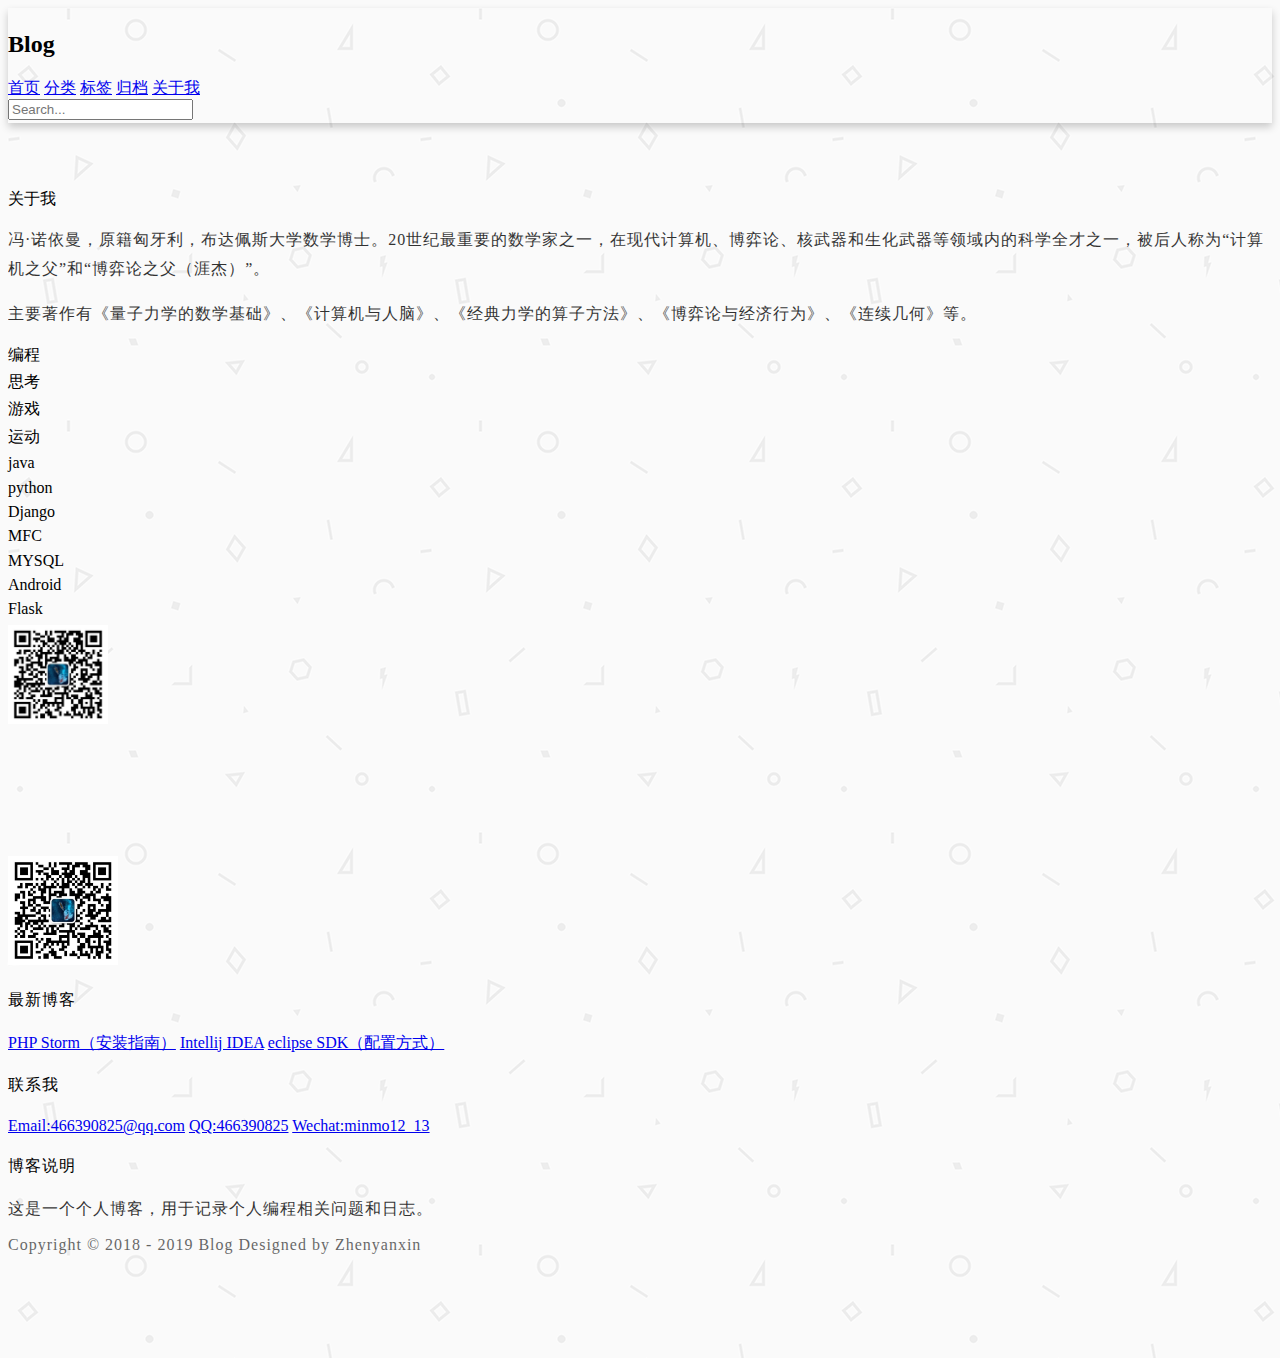
==== about.html @ e6b2506f "完成客户端基本模块搭建（关于我和归档两个界面），后台管理部分完成发布管理和列表管理两个界面的基本搭建。" ====
<!DOCTYPE html>
<html lang="en">
<head>
    <meta charset="UTF-8">
    <mate name="viewport" content="width=device-width,initial-scale=1.0"/>
    <title>关于我</title>
    <link rel="stylesheet" href="https://cdn.jsdelivr.net/semantic-ui/2.2.4/semantic.min.css">
    <link rel="stylesheet" href="static/css/me.css">
</head>

<body>
<!--导航-->
<nav class="ui inverted attached segment me-padded-tb-mini m-shadow-small">
    <div class="ui container">
        <div class="ui inverted secondary menu stackable  ">
            <h2 class="ui teal header item">Blog</h2>
            <a href="index.html" class="m-item item m-mobile-hide"><i class="home icon"></i>首页</a>
            <a href="types.html" class="m-item item m-mobile-hide"><i class="idea icon"></i>分类</a>
            <a href="tags.html" class="m-item item m-mobile-hide"><i class="tags icon"></i>标签</a>
            <a href="archives.html" class="m-item item m-mobile-hide"><i class="clone icon"></i>归档</a>
            <a href="about.html" class="active m-item item m-mobile-hide"><i class="info icon"></i>关于我</a>
            <div class="right m-item item m-mobile-hide">
                <div class="ui icon inverted gray input">
                    <input type="text" placeholder="Search...">
                    <i class="search link icon"></i>
                </div>
            </div>
        </div>
    </div>
    <a href="#" class="ui black icon button m-right-top m-mobile-show menu toggle">
        <i class="icon sidebar"></i>
    </a>
</nav>

<!--中间内容-->
<div class="me-padded-tb-big ">
    <div class="ui container">
        <div class="ui stackable grid">
            <div class="eleven wide column">
                <div class="ui segment">
                    <img src="https://picsum.photos/800/600/?image=1005" alt="" class="ui rounded image">
                </div>
            </div>
            <div class="five wide column">
                <!--简介-->
                <div class="ui center aligned top attached segment">
                    <div class="ui header">关于我</div>
                </div>
                <div class="ui attached segment">
                    <p class="m-text">冯·诺依曼，原籍匈牙利，布达佩斯大学数学博士。20世纪最重要的数学家之一，在现代计算机、博弈论、核武器和生化武器等领域内的科学全才之一，被后人称为“计算机之父”和“博弈论之父（涯杰）”。</p>
                    <p class="m-text">主要著作有《量子力学的数学基础》、《计算机与人脑》、《经典力学的算子方法》、《博弈论与经济行为》、《连续几何》等。</p>
                </div>
                <!--爱好-->
                <div class="ui attached segment">
                    <div class="ui orange basic label left pointing m-margin-tb-tiny">编程</div>
                    <div class="ui orange basic label left pointing m-margin-tb-tiny">思考</div>
                    <div class="ui orange basic label left pointing m-margin-tb-tiny">游戏</div>
                    <div class="ui orange basic label left pointing m-margin-tb-tiny">运动</div>
                </div>
                <!--特长-->
                <div class="ui attached segment">
                    <div class="ui teal basic label left pointing m-margin-tb-tiny">java</div>
                    <div class="ui teal basic label left pointing m-margin-tb-tiny">python</div>
                    <div class="ui teal basic label left pointing m-margin-tb-tiny">Django</div>
                    <div class="ui teal basic label left pointing m-margin-tb-tiny">MFC</div>
                    <div class="ui teal basic label left pointing m-margin-tb-tiny">MYSQL</div>
                    <div class="ui teal basic label left pointing m-margin-tb-tiny">Android</div>
                    <div class="ui teal basic label left pointing m-margin-tb-tiny">Flask</div>
                </div>
                <!--个人信息-->
                <div class="ui bottom attached segment">
                    <a href="#" class="ui circular icon button"><i class="icon github"></i></a>
                    <a href="#" class="ui wechat circular icon button"><i class="icon weixin"></i></a>
                    <a href="#" class="ui qq circular icon button" data-content="466390825" data-position="bottom center"><i class="icon qq"></i></a>
                </div>
                <div class="ui flowing popup transition hidden wechat-show">
                    <img src="./static/images/wechat.jpg" alt="" class="ui rounded image" width="100px">
                </div>
            </div>
        </div>
    </div>
</div>

<!--底部footer-->
<footer class="ui inverted vertical segment me-padded-tb-massive">
    <div class="ui center aligned container">
        <!--分成4个格子-->
        <div class="ui  inverted divided stackable grid">
            <!--图片格子-->
            <div class="three wide column">
                <div class="ui inverted link list">
                    <div class="item">
                        <img src="static/images/wechat.jpg" class="ui rounded image" alt="" style="width: 110px">
                    </div>
                </div>
            </div>
            <!--博客格子-->
            <div class="three wide column">
                <h4 class="ui inverted header m-text-thin m-text-spaced">
                    最新博客
                </h4>
                <div class="ui inverted link list">
                    <a href="#" class="item">PHP Storm（安装指南）</a>
                    <a href="#" class="item">Intellij IDEA</a>
                    <a href="#" class="item">eclipse SDK（配置方式）</a>
                </div>
            </div>
            <!--联系我格子-->
            <div class="three wide column">
                <h4 class="ui inverted header m-text-thin m-text-spaced">
                    联系我
                </h4>
                <div class="ui inverted link list">
                    <a href="#" class="item">Email:466390825@qq.com</a>
                    <a href="#" class="item">QQ:466390825</a>
                    <a href="#" class="item">Wechat:minmo12_13</a>
                </div>
            </div>
            <!--说明格子-->
            <div class="seven wide column">
                <h4 class="ui inverted header m-text-thin m-text-spaced">
                    博客说明
                </h4>
                <p class="m-text-thin m-text-spaced m-opacity-mini">
                    这是一个个人博客，用于记录个人编程相关问题和日志。
                </p>
            </div>
        </div>
        <!--底部版权声明-->
        <div class="ui inverted section divider"></div>
        <p class="m-text-thin m-text-spaced m-opacity-tiny">
            Copyright © 2018 - 2019 Blog Designed by Zhenyanxin
        </p>
    </div>
</footer>
<!--jquery和semantic引用-->
<script src="https://cdn.jsdelivr.net/npm/jquery@3.2/dist/jquery.min.js"></script>
<script src="https://cdn.jsdelivr.net/semantic-ui/2.2.4/semantic.min.js"></script>
<script>
    $('.menu.toggle').click(function () {
        $('.m-item').toggleClass('m-mobile-hide');
    });
    $('.wechat').popup({
        popup:$('.wechat-show.popup'),
        position:'bottom center'
    });
    $('.qq').popup();
</script>

</body>
</html>
---- static/css/me.css ----
body{
    background: url("../images/bg.png");
}
/*-------------------内边距------------------*/
.me-padded-mini{
    padding: 0.2em!important;
}
.me-padded-tiny{
     padding: 0.3em!important;
 }
.me-padded-tb-mini{
    padding-top: 0.2em !important;
    padding-bottom: 0.2em !important;
}
.me-padded-tb-tiny{
    padding-top: 0.3em !important;
    padding-bottom: 0.5em !important;
}
.me-padded-tb-small{
    padding-top: 0.5em !important;
    padding-bottom: 0.5em !important;
}
.me-padded-tb{
    padding-top: 1em !important;
    padding-bottom: 1em !important;
}
.me-padded-tb-large{
    padding-top: 2em !important;
    padding-bottom: 2em !important;
}
.me-padded-tb-big{
    padding-top: 3em !important;
    padding-bottom: 3em !important;
}
.me-padded-tb-huge{
    padding-top: 4em !important;
    padding-bottom: 4em !important;
}
.me-padded-tb-massive{
    padding-top: 5em !important;
    padding-bottom: 5em !important;
}
.me-padded-lr-reponsive{
    padding-left: 4em!important;
    padding-right: 4em;!important;
}
/*---------------外间距-------------------*/
.m-margin-tb-tiny{
    margin-top: 0.3em!important;
    margin-bottom: 0.4em!important;
}

.m-margin-top-small{
    margin-top: 0.5em!important;
}
.m-margin-top{
    margin-top: 1em!important;
    margin-top: 1em!important;
}
.m-margin-top-large{
    margin-top: 2em!important;
}
.m-margin-bottom-mini{
    margin-bottom: 0.2em!important;
}
.m-margin-bottom-small{
    margin-bottom: 0.5em!important;
}
/*-------------文本设置--------------*/
.m-text{
    letter-spacing:  1px !important;
    font-weight: 300 !important;
    line-height: 1.8!important;
    opacity: 0.8!important;
}
.m-text-thin{
    font-weight: 300 !important;
}
.m-text-spaced {
    letter-spacing:  1px !important;
}

.m-text-lined {
    line-height: 1.8!important;
}
/*-------------------透明度--------------------*/
.m-opacity-mini{
    opacity: 0.8!important;
}
.m-opacity-tiny{
    opacity: 0.6!important;
}

/*-------------------展示-------------------*/
.m-inline-block{
    display: inline-block!important;
}

/*------------------容器------------------*/
.m-container{
    max-width: 72em!important;
    margin: auto!important;
}
.m-container-small{
    max-width: 60em !important;
    margin:auto!important;
}

/*-------------------颜色-----------------*/
.m-black{
    color: #333!important;
}
/*--------------------位置-------------------*/
.m-right-top{
    position:absolute;
    top:0;
    right: 0;
}
/*-------------------显示----------------------*/
.m-mobile-show{
    display: none!important;
}
.m-shadow-small{
    box-shadow: 0 4px 8px rgba(0,0,0,0.2)!important;
    -webkit-box-shadow:0 4px 8px rgba(0,0,0,0.2)!important ;
}
/*------------------手机端----------------*/
@media screen and (max-width:768px) {
    .m-mobile-hide{
        display: none!important;
    }
    .m-mobile-show{
        display: block!important;
    }
    .me-padded-lr-reponsive{
        padding-right: 0!important;
        padding-left: 0!important;
    }
    .m-mobile-wide{
        width: 100% !important;
    }
    .m-mobile-clear{
        padding-right: 0!important;
        padding-left: 0!important;
    }
}
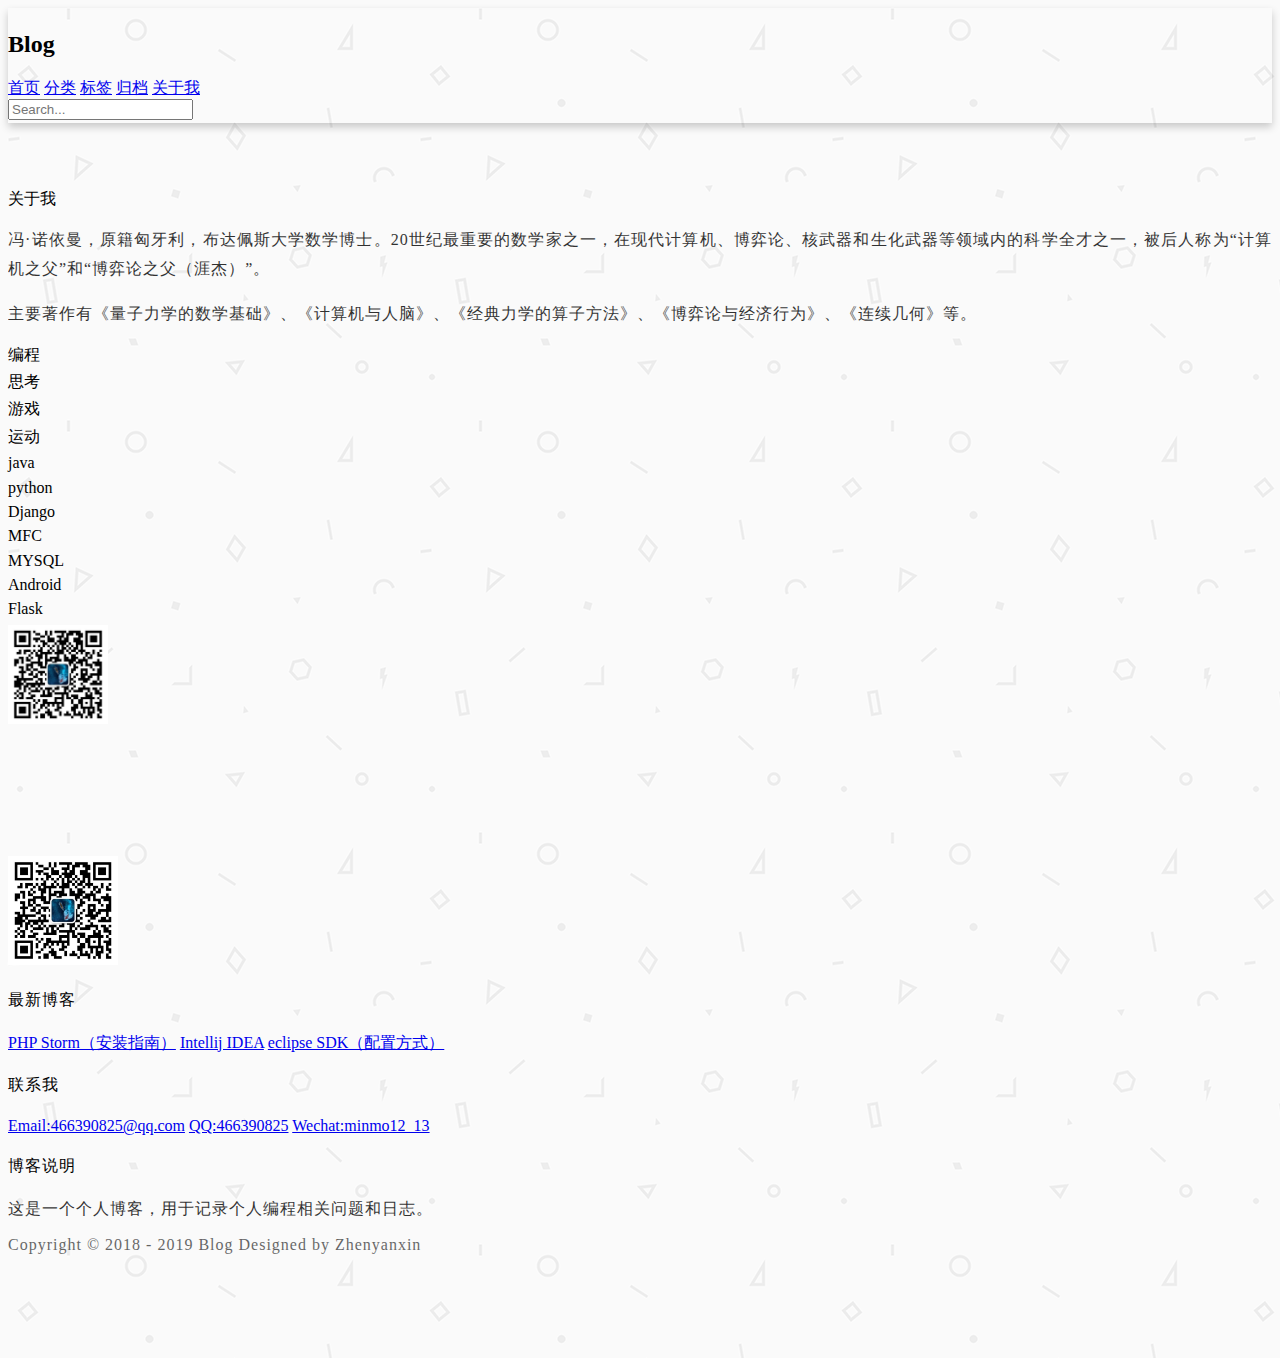
==== commit c315f885: "使用typo.css对文本浏览进行美化，使用prism对代码进行美化，使用animate对动画进行优化。" ====
--- a/about.html
+++ b/about.html
@@ -5,6 +5,7 @@
     <mate name="viewport" content="width=device-width,initial-scale=1.0"/>
     <title>关于我</title>
     <link rel="stylesheet" href="https://cdn.jsdelivr.net/semantic-ui/2.2.4/semantic.min.css">
+    <link rel="stylesheet" href="./static/css/animate.css">
     <link rel="stylesheet" href="static/css/me.css">
 </head>
 
@@ -18,7 +19,7 @@
             <a href="types.html" class="m-item item m-mobile-hide"><i class="idea icon"></i>分类</a>
             <a href="tags.html" class="m-item item m-mobile-hide"><i class="tags icon"></i>标签</a>
             <a href="archives.html" class="m-item item m-mobile-hide"><i class="clone icon"></i>归档</a>
-            <a href="about.html" class="active m-item item m-mobile-hide"><i class="info icon"></i>关于我</a>
+            <a href="about.html" class="active animated swing m-item item m-mobile-hide"><i class="info icon"></i>关于我</a>
             <div class="right m-item item m-mobile-hide">
                 <div class="ui icon inverted gray input">
                     <input type="text" placeholder="Search...">
--- a/static/css/me.css
+++ b/static/css/me.css
@@ -72,6 +72,7 @@
     font-weight: 300 !important;
     line-height: 1.8!important;
     opacity: 0.8!important;
+    text-align: justify;
 }
 .m-text-thin{
     font-weight: 300 !important;
